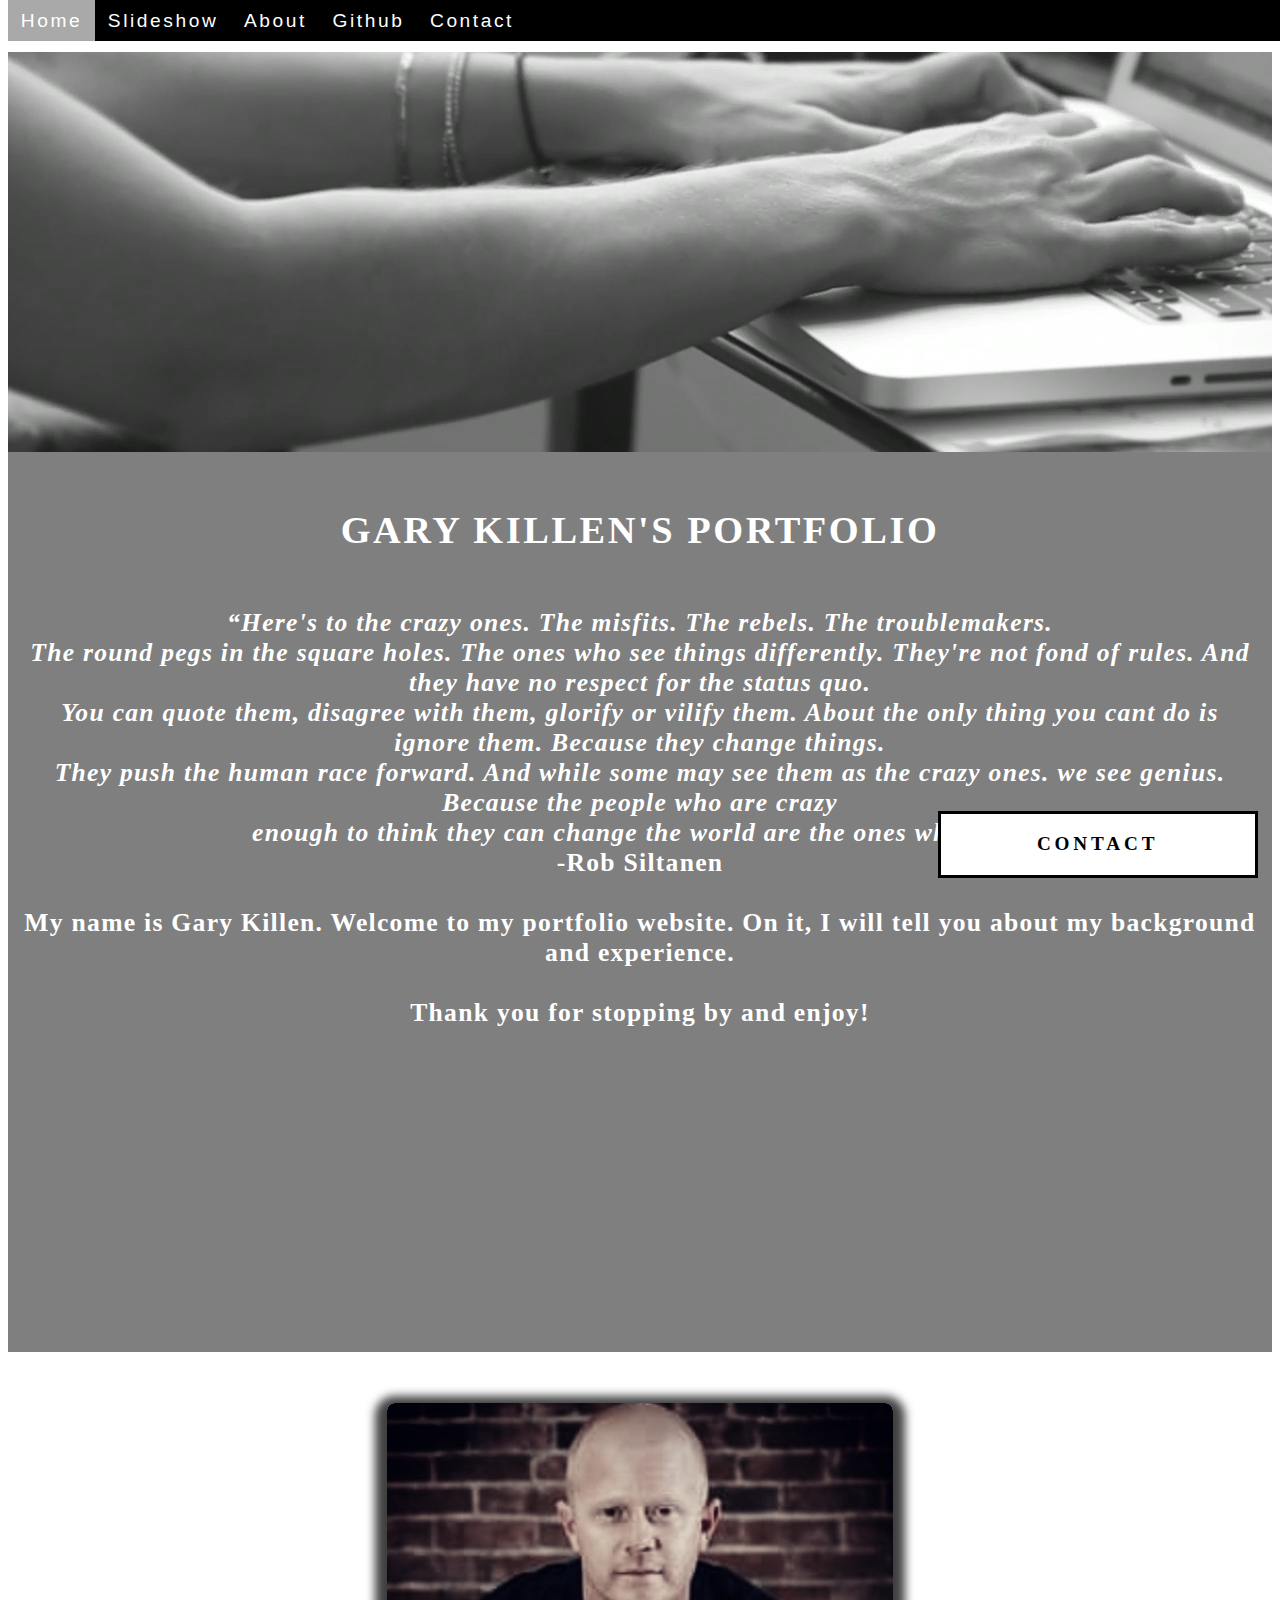
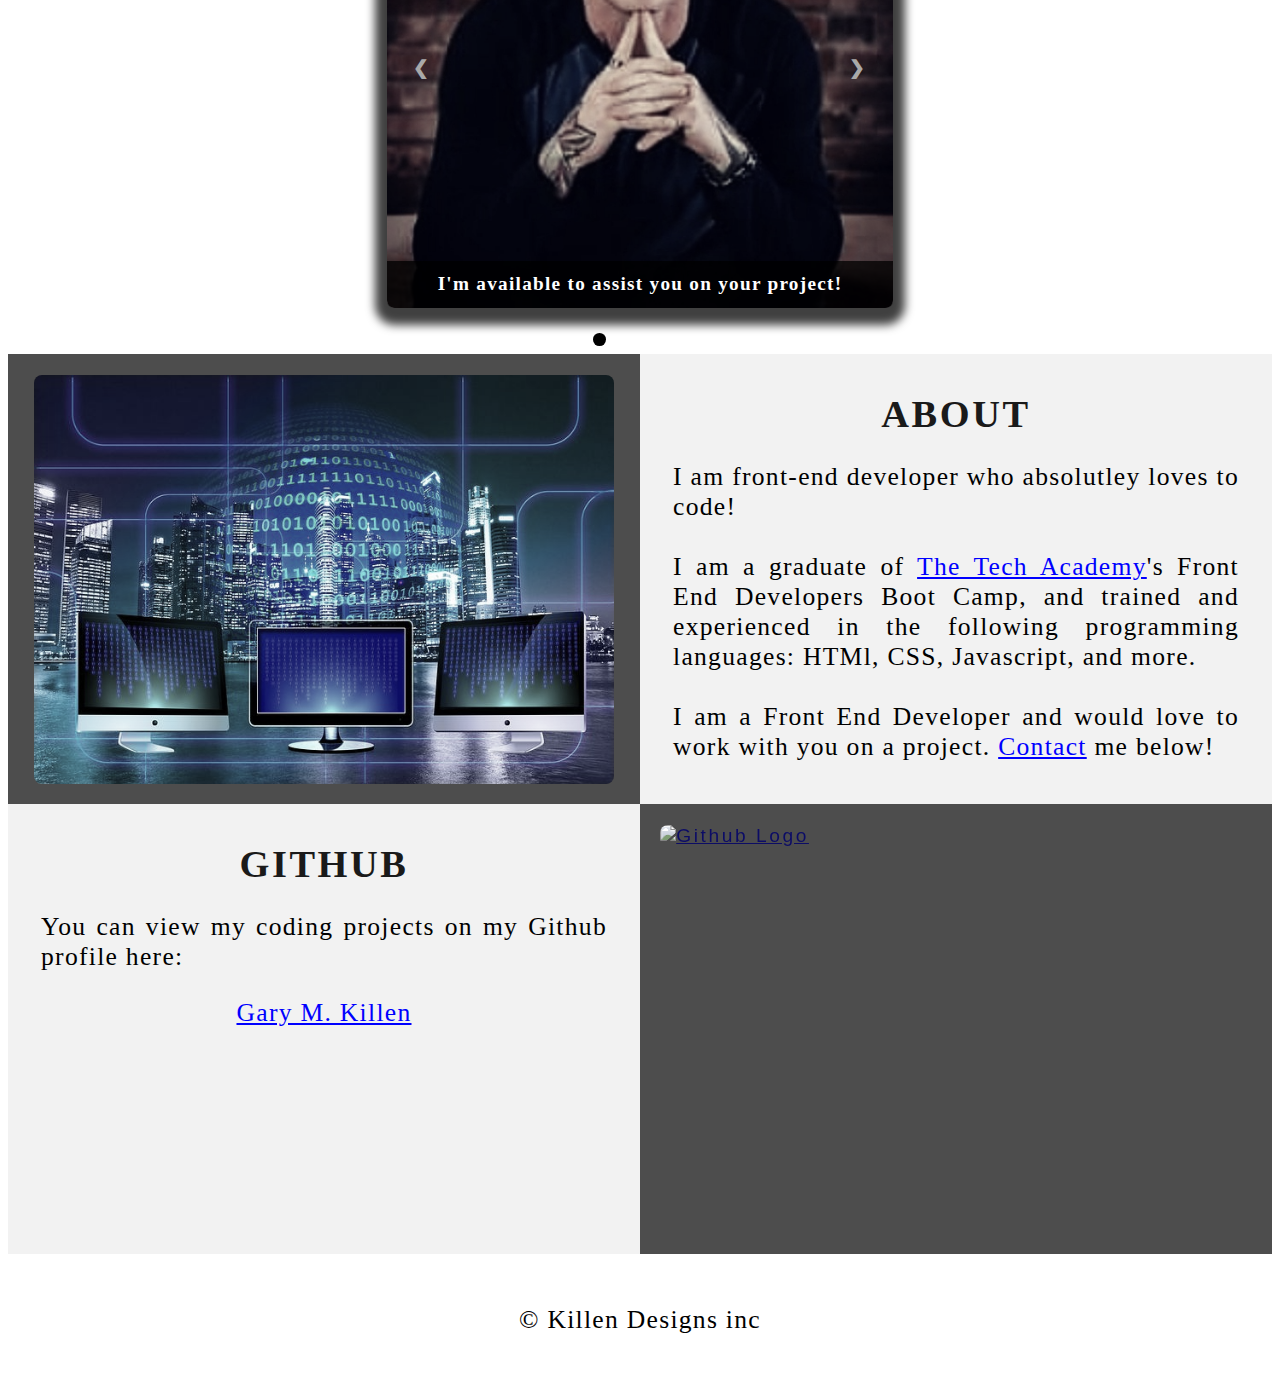
==== index.html @ 4ff680f6 "Update index.html" ====
<!DOCTYPE html>
<html>
    <!--HEAD---->
    <head>
        <meta charset="UTF-8">
        <meta name="viewport" content="width=device-width initial-scale=1"  />
        <title>Gary M. Killen</title>
        <link rel="stylesheet" type="text/css" href="./css/portfolio.css">
    </head>

    <!--BODY-->
    <body class="Background">

        <!---NAVBAR--->
        <div class="Navbar">
            <a class="active"  href="#home">Home</a>
            <!--New Section added-->
            <a href="#Slideshow">Slideshow</a>
            <a href="#About">About</a>
            <a href="#Github">Github</a>
            <a onclick = "openForm()" ondblclick ="closeForm()" class = "contact">Contact</a>
        </div>

        <!---Breaks inserted to add space between navbar and the first heading-->
        <br>
        <br>

        <!---Background video--->
        <div id="Home">
            <video autoplay muted loop id="Typing_video"  >
                <source src="./images/Video/Typing.mp4" type="video/mp4">
                <!--Display message if video fails to run-->
                Your browser does not support HTML5 video.
            </video>
        </div>

        <!--video text-->
        <div class="Video_Text">
            <h1 class="white-text">Gary Killen's Portfolio</h1>
            <strong>
                <p class="center">
                    
                    <br><q>Here's to the crazy ones.  The misfits. The rebels. The troublemakers.
                        <br>The round pegs in the square holes. The ones who see things differently. They're not fond of rules. And they have no respect for the status quo.
                        <br>You can quote them, disagree with them, glorify or vilify them. About the only thing you cant do is ignore them.  Because they change things.
                        <br>They push the human race forward. And while some may see them as the crazy ones. we see genius.  Because the people who are crazy
                        <br>enough to think they can change the world are the ones who do.
                        </q>
                    <br> -Rob Siltanen
                    <br>
                    <br> My name is Gary Killen. Welcome to my portfolio website. On it, I will tell you about my background and experience.
                    <br>
                    <br> Thank you for stopping by and enjoy!
                </p>
            </strong>
        </div>

        
        <!-- Slideshow section added -->
        <div id="Slideshow">
            <div id="Slideshow_Background"> 
                <div id="Slideshow_Container">
                    <!-- Slide 1 of 6 -->
                    <div class="mySlides fade">
                        <img class="Slideshow_Images" src="./images/profile_pic.jpg" alt="Picture of yourself">
                        <div class="text">I'm available to assist you on your project!</div>
                    </div>
                    <!-- Slide 2 of 6 -->
                    <div class="mySlides fade">
                        <img class="Slideshow_Images" src="./images/html-css-js.jpg" alt="HTML, CSS, and JS logos"> 
                        <div class="text">I am a full-stack software developer,<br> trained in:<br>HTML, CSS, JavaScript,</div>
                    </div>
                    <!-- Slide 3 of 6 -->
                    <div class="mySlides fade">
                        <img class="Slideshow_Images" src="./images/coding_icon.png" alt="Python logo">
                        <div class="text">Creating Art through Code!!</div>
                    </div>
                    <!-- Slide 4 of 6 -->
                    <div class="mySlides fade">
                        <img class="Slideshow_Images" src="./images/computer_pic4.jpg" alt="C# logo">
                        <div class="text">.NET Framework, ASP.NET, MVC, </div>
                    </div>
                    
                    <!-- Previous and next buttons -->
                    <a class="Previous" onclick="plusSlides(-1)">&#10094;</a>
                    <a class="Next" onclick="plusSlides(1)">&#10095;</a>
                </div>
                <br> <!-- Adds a space between the slideshow images and the dots -->

                <!-- Slideshow dots (these are another way for users to navigate through the slideshow) -->
                <div style="text-align: center">
                    <span class="dot" onclick="currentSlide(1)"></span>
                    <span class="dot" onclick="currentSlide(2)"></span>
                    <span class="dot" onclick="currentSlide(3)"></span> 
                    <span class="dot" onclick="currentSlide(4)"></span> 
                    
                </div>
            </div>
        </div>

        <!--About section-->
        <div class="row" id="About">
            <!--Left column-->
            <div class="Column_2">
                <img src="./images/computers.jpg" alt="Replace with your own image and description">
            </div>
        </div>
        <!--Right Column-->
        <div class="Column_1">
            <h1>About</h1>
            <p>
                I am front-end developer who absolutley loves to code!
                <br>
                <br>I am a graduate of <a href="https://www.learncodinganywhere.com" target="_blank">The Tech Academy</a>'s Front End Developers Boot Camp, and trained and experienced in the following programming languages: HTMl, CSS, Javascript, and more.
                <br>
                <br> I am a Front End Developer and would love to work with you on a project.  <a href="#contact">Contact</a> me below!
            </p>
        </div>

        <!--Github section-->
        <div class="Row" id="Github">
             <!--Left column-->
             <div class="Column_1">
                 <h1>Github</h1>
                 <p>
                     You can view my coding projects on my Github profile here:
                     <br>
                     <p class="center"><a href="https://github.com/killengary37" target="_blank">Gary M. Killen</a></p>
                 </p>
             </div>
             <!--Right Column-->
             <div class="Column_2">
                 <a href="https://github.com/the-tech-academy" target="_blank"><img src="./images/Github.png" alt="Github Logo"></a>
             </div>
        </div>

       <!-- Contact form -->
       <div id="Contact">
        <button onclick="openForm()" class="Pop_Up_Button">CONTACT</button>
        <div class="form-popup" id="myForm">
             <form action="https://formspree.io/info@learncodinganywhere.com" method="POST" class="form-container"> <!-- Here we are using a free online service from https://formspree.io/ to send our contact form to an email address of our choosing - note: it will not run unless live on the internet, you have to push it to your online website first -->
                 <h1>Contact</h1>
                 <label for="name"><b>Name</b></label>
                   <input type="text" placeholder="Type your name here" name="name" required>
                 <label for="phone"><b>Phone</b></label>
                   <input type="text" placeholder="Type your phone number here" name="phone">
                 <label for="email"><b>Email</b></label>		
                   <input type="text" placeholder="Type your email address here" name="email" required>
                 <label for="message"><b>Message</b></label>
                   <input type="text" placeholder="Type your message here" name="message">
      
                 <button type="submit" class="btn">SUBMIT</button>
                 <button type="button" class="btn cancel" onclick="closeForm()">CLOSE</button>
             </form>
        </div>
     </div>

        <!--Footer section-->
        <footer>
            <p>
                <p class="center">&copy Killen Designs inc 
                <br>
            </p>
        </footer>
        <script src ="JS/main.js"></script>    
    </body>
</html>
---- css/portfolio.css ----
/***** GENERAL STYLING *****/
/* Body */
body {
    margin: 0%  /* This ensures our site displays all the way to the edge of the browser screen */
    opacity: 1; /*this and transition affect the page loading fade in effect*/
    transition: 3s opacity; /*this causes a 3 second fade in */
    letter-spacing: .2vw; /*vw is a relative measurement, 1vw is equal to 1% of the viewport width */
    font-family: Avant Garde, Helvetica;
    font-size: 1.5vw;
    overflow-x: hidden; /*This prevents the horizontal scroll bar from appearing when the quote is hovered over */
    user-select: none; /*This prevents the text on the webpage from being highlighted by the user */
}

/*This section contributes to the fade effect for the page that occurs when the page is loaded */
body.fade-out {
    opacity: .1; /*This sets the level of opacity at the start of page load */
}

/* Heading 1 elements */
h1 {
    text-transform: uppercase; /* Capitalizing all h1 headings */
    font-family: "Trebuchet MS", Optima; /* Sets the font family of all h1 headings */
    text-align: center; /* Centering all h1 elements */
    margin-top: 3%; /* Adds a small margin above h1 elements */
    color: #1a1a1a; 
}

/* Heading 1 element hover effect */
h1:hover {
    filter: grayscale(5%); /* Adds a slightly gray filter to the h1 headings when hovered over */
    transform: scale(1.1); /* When the h1 elements are hovered over they increase in size by 1.1 */
    transition: transform 1s; /* This causes the transformation to last 1 second */
}

/* Styling for portfolio title text */
.white-text {
    color: #fff; /* This is used to change the color of the portfolio title text */
}

/* Paragraph elements */
p {
    font-family: Perpetua, Rockwell Extra Bold;
    text-align: justify; /* Justify text within paragraph elements */
    letter-spacing: .1vw; /* This expands the text slightly */
    font-size: 2.5vw;
    padding-left: 1vw; /* Adds padding to the left of the paragraph element */
    padding-right: 1vw; /* Adds padding to the right of the paragraph element */
}

/* Paragraph element hover effect */
p:hover {
    transition: transform 1s; /* This makes the transform effect last 1 second */
	transform: scale(1.01); /* This makes the paragraphs increase slightly in size when hovered over */
}

/* Center class - this applies to all elements with the class "center" */
.center {
    text-align: center; /* This center aligns the text */
}

/* Center class hover effect - This only affects the quote, github link, and footer */
.center:hover {
    transition: transform 2s; /* This makes the transform effect last 2 seconds */
    transform: scale(1.1); /* This makes the elements with class "center" increase in size by 1.1 when hovered over */
}

/* Anchor elements */
a {
    color: blue; /* This ensures all links are blue */
    cursor: pointer; /*This ensures all links change the mouse to a pointer when hovered over or clicked */
    text-decoration: underline; /*This ensures all links are underlined */
}

/* Quotation elements */
q {
    font-style: italic; /* This makes the quote italicized */
}

/* Image elements */
img {
    filter: grayscale(65%); /* This rids our pictures of 75% of their color */
    border-radius: 8px; /* Gives all images slightly rounded corners */
    max-width: 100%; /* Ensures all images stay within the width of their container */
    max-height: 100%; /* Ensures all images stay within the height of their container*/
    display: block; /* By specifying block display we can ensure our images are able to be centered */
    margin: auto auto auto auto; /* This centers all images */
    
}

/* Image element hover effects */
img:hover {
	filter: grayscale(5%);  /* Brings back most of the image's color when hovered over */
    
	
}

/* The @media rule is used in media queries to apply different styles for different media/types of devices */
/* On screens 576px and smaller the images will be 100px tall and centered vertically in the column */
@media screen and (max-width: 576px) {
    img {
        height: 100px;
        margin-top: 150px;
    }
}

/* Styling for footer element */
footer {
    padding: 2%; /* This gives the footer padding that is equal to 2% of the width of the element's area */
    background-color: white;
}
/***** END OF GENERAL STYLING *****/

/***** NAVBAR STYLING *****/
.Navbar {
    overflow: hidden; /* This ensures that any content that overflows beyond the boundary of our nav bar is not displayed */
    background-color: black; /* This colors the navbar black */
    position: fixed; /* This keeps the navbar at the top of the screen as we scroll */
    top: 0; /* This ensures no space is displayed above the navbar */
    width: 100%; /* This makes the navbar span the entire width of the page */
    z-index: 1; /* This ensures other elements don't display over the navbar */
    -webkit-animation: moveNav 5s; /* This applies the moveNav animation below for Safari 4.0 - 8.0 */
    animation: moveNav 5s; /* This applies the moveNav animation for all other browsers */
}

/* moveNav animation effect for moving the nav bar in from the left of the screen */
@keyframes moveNavText {
    from {left: -100vw;} /* The navbar is starting off screen to the left */
    to {left: 0vw;} /* This moves the navbar into place on the screen */
}

/* Navbar links */
.Navbar a {
    float: left; /* This specifies that the text floats on the left on the navbar */
    display: block; /* This ensures that other text will be displayed on the same line or row, instead of a new line */
    color: white; /* This is the font color for text on our navbar */
    padding: .75vw 1vw; /* This adds padding around our text */
    text-decoration: none; /* This gets rid of the underlines under the text on our navbar */
    font-family: Avant Garde, Helvetica; /* This specifies the font family for text on our navbar */
    font-size: 1.5vw; /* This specifies the font size for text on our navbar */
    text-align: center; /* This centers the text within its container */
    position: relative; /* This sets the text relative to its normal positioning, allowing us to use the animation below */
    -webkit-animation: moveNavText 5.75s; /* Animation for Safari 4.0 - 8.0 */
    animation: moveNavText 5.75s; /* Applies the moveNavText animation for 5.75s */ 
}

/* moveNavText animation effect for moving the navbar text from above the view to the navbar */
@keyframes moveNavText {
    from {top: -100vw;} /* This sets the navbar text 100% above the viewport */
    to {top: 0vw;} /* This lowers the navbar text onto the navbar */
}

/* Screens 576px and smaller will display navbar links equally distributed */
@media screen and (max-width: 576px) {
    .Navbar a{
        width: 25%; /* This makes each link take up 1/4 of the navbar */
        font-size: 12px;
    }
}

/* Navbar hover effects */
.Navbar a:hover {
    background-color: #f4f4f4; /* Defines the background color that will display when you hover over the link */
    color: black; /* This defines the font color that will display when navbar a elements are hovered over */
    font-weight: bold; /* This makes the text on the navbar bold when hovered over */
    cursor: pointer;
    transition: 0.5s ease-in; /*Creates a smooth transition for the hover trigger */
}

/* Navbar home button */
.Navbar a.active { /* This targets the a element on the navbar with the "active" class */
    background-color: darkgray;
}
/***** END OF NAVBAR STYLING *****/

/***** VIDEO STYLING *****/
/* Formatting for background video */

#Home{
    position: relative;
    width:100%;
    height: 400px;
    display: flex;
    align-items: center;
    justify-content: center;
    overflow: hidden;
}


#Typing_Video {
    position: fixed; /* This fixes the video to the page */
    right: 0; /* This ensures there is no space between the edge of the video and the edge of the page */
    bottom: 0; /* This ensures no space between the bottom of the video and the bottom of the page */
    min-width: 100%; /* This ensures the video is displayed across the full width of the page */
    z-index: -1; /* This places the video behind the other elements on the page */
}

/* Screens that are 576px and smaller will not display the background video */
@media screen and (max-width: 576px) {
    #Typing_Video {
        display: none;
    }
}

/* Texts over the video */
.Video_Text {
    background: rgba(0, 0, 0, 0.5); /* This provides a semi-transparents background for the text to sit over */
    color: white; /* Makes the font color white */
    width: 100%; /* Ensures the video-text container fills the width of the video */
    height: 100vh; /* This ensures the video-text container fills the height of the viewport so that the slideshow is not partially displayed */
    padding-top: 2vh; /* This adds padding around the video-text container so that the background goes slightly beyond the text */
    position: relative; /* This sets the text relative to its normal positioning, allowing us to use the animation below */
    -webkit-animation: moveVideoText 5.75s; /* Animation for Safari 4.0 - 8.0 */
    animation: moveVideoText 5.75s; /* moveVideoText animation set to 5.75s to match the movenavText animation */
}

/* This animation effect causes the overlay video text to move up from the bottom of the page upon page load */
@keyframes moveVideoText {
    from {top: -100vw;} /* This sets the position of the video text to above the viewport */
    to {top: 0vw;} /* This moves the video text to the normal positioning on the viewport */
}
/***** End of Video Styling *****/

/***** Slideshow Styling *****/
#Slideshow_Background {
    background: rgba(255, 255, 255, 0.35); /* This creates a slightly transparent white background that's palced over the video in the background */    
}

.mySlides{
    display: none; /* This prevents the images from being displayed, we will use JS to display these */
}

/* Slideshow section / container */
#Slideshow_Container {
    width: 39.5vw; /* Relative sizing of the container for the slidewshow set to 39.5% of the viewport width */
    height: auto; /* The height of the container is automatically adjusted based on the content it is displaying */
    padding-top: 4%; /* Adds a small padding to the top of the slideshow container */
    position: relative; /* This sets the container relative to its normal positioning */
    margin:auto; /* This will horizontally center the container on the page */
}

/* Remove the underline from the previous and next buttons on the slideshow */
#Slideshow_Container a {
    text-decoration: none;
}

/* Images contained within the slideshow */
.Slideshow_Images {
    vertical-align: middle; /* This centers the images vertically within the slideshow container */
    height: auto; /* The height of the images is automatically adjusted based on the content, ie if your images are different sizes, they will display as different sizes */
    box-shadow: 0px 5px 10px 12px rgba(0, 0, 0, .75); /* Adds a shadow around the slideshow images */
    width: 100%; /* The width of the images is automatically adjusted based on the content */
}

/* Next and previous buttons */
.Previous, .Next {
    cursor: pointer; /* Changes the mouse to a pointer when the buttons are selected */
    position: absolute; /* This makes the next and previous buttons positioned relative to the slideshow container */
    top: 50%; /* This moves the buttons up in the slideshow container */
    width: auto; /* The width of the buttons is automatically adjusted based on the content */
    padding: 2vw; /* Adds padding equal to 2% of the viewport width */
    color: darkgray; 
    font-weight: bold;
    font-size: 1.5vw;
    border-radius: 0 3px 3px 0; /* Adds a slightly rounded border on the top and bottom right corners */
    user-select: none; /* This property makes it so that the user cannot highlight the text */
    transition: 0.6s ease; /* This specifies the details of the hover transition for these elements */
}

/* Positioning the next button on the right hand side */
.Next {
    right: 0; /* This moves the next button to the right side of the slideshow container */
    border-radius: 3px 0 0 3px; /* This changes the border radius on the next button to the top and bottom left of the button */
}

/* Hover effect on slide show buttons */
.Previous:hover, .Next:hover {
    background-color: rgba(0, 0, 0, 0.8); /* Makes the background of the arrows a transparent gray color */
    color: white; /* Makes the arrows white when hovered over */
}

/* Slideshow text */
.text {
    color: white; 
    padding: 1vw;
    position: absolute; /* This ensures the text is positioned within the image */
    bottom: 0; /* This property sets the text at the bottom of the image */
    width: 100%; /* The element covers the full width of the image */
    text-align: center; /* The text is center aligned within the image */
    font-family: Perpetua, Rockwell Extra Bold;
    letter-spacing: .1vw; /* This gives slight spacing between the letters */
    font-size: 1.5vw; /* Font size is relative to the size of the viewport width */
    background-color: rgba(0, 0, 0, 0.75); /* Gives a slightly transparent black background */
    font-weight: bold;
    border-radius: 0px 0px 7px 7px; /* Gives the text background rounded corners on the bottom left and right corners */
}

/* Styling of the dots under the slideshow */
.dot {
    cursor: pointer; /* The cursor changes to pointer when hovered over the dots */
    height: 1vw; /* The dots are sized relative to the viewport width */
    width: 1vw;
    margin: .25vw; /* adds additional spacing between the dots */ 
    background-color: white; /* Makes the dots white */
    border-radius: 50%; /* Makes the dots circles by rounding each corner */
    display: inline-block; /* Allows the dots to sit next to eachother rather than on a new line */
    transition: background-color 0.6s ease; /* When clicked on the dots transition to a different color when clicked or hovered over (the affect is defined below) */
    z-index: 1; /* This ensures the dots will be displayed above any other elements */
}

/* Hover effect for slideshow dots */
.active, .dot:hover {
    background-color: black; /* Sets the color of the dots when active or hovered over */
}

/* Fading animation for slideshow */
.fade {
    animation-name: fade; /* Fade animation is defined below */
    animation-duration: 1.5s; /* The animation lasts 1.5 seconds */
    -webkit-animation-name: fade; /* Same as above for Safari 4.0-8.0 */
    -webkit-animation-duration: 1.5s;
}

@-webkit-keyframes fade {
    from {opacity: .4;} /* Image starts transparent */
    to {opacity: 1;} /* Image ends opaque */
}

@keyframes fade {
    from {opacity: .4;} /* Image starts transparent */
    to {opacity: 1;} /* Image ends opaque */
}
/***** End Slideshow Styling *****/

/***** Table Styling -  this section covers the styling of the columns and rows within the table *****/
* { /*The asterisk is a universal selector that applies this effect to all elements on the page */
    box-sizing: border-box; /* This creates a box with a border within which we will place most of our text */
} 

.Column_1 {
    float: left;
    width: 50%; /* This ensures the column takes up half of the page width */
    padding: 1.6%;
    height: 450px; /* This sets the height of the column to 400px -  this may need to be adjusted depending on the text you enter */
    background-color: #f2f2f2; /* Sets the background color of the left columns */
}

.Column_2 {
    float: left;
    width: 50%;
    padding: 1.6%;
    height: 450px;
    background-color: #4d4d4d;
}

/* This inserts something after the content of selected elements (in this case the elements with class "Row") */
.Row:after {
	content: ""; /* By leaving this blank, we are allowing the footer (covered lower down) to be displayed - removing it makes the footer overwrite a column */
	display: table; /* The display property specifies the type of display behavior; the table value tells the browser to treat the element as a table */
	clear: both; /* This clears any other elements from floating on the left or the right of an element */
}
/***** End of Table Styling *****/

/***** Contact Form Styling *****/
/* Button used to open the contact form - fixed at the bottom of the page */
.Pop_Up_Button {
    position: fixed; /* The element is positioned relative to the viewport and stays in the same location no matter what */
    bottom: 1.75vw; /* Positions the button slightly up from the bottom of the viewport */
    right: 1.75vw; /* Positions the viewport slightly right from the side of the viewport */
    width: 25vw; /* Sets the width relative to the viewport width */
    background-color: white; /* Sets the background color of the button to white */
    color: black; /* Sets the color of the button text to black */
    border: solid black; /* This makes a solid black border around the button */
    cursor: pointer; /* This changes the cursor when hovered over the button to a pointer */
    -webkit-animation: movePopup 5s; /* Animation for 5 seconds for Safari 4.0-8.0 */
    animation: movePopup 5s; /* Animation set for 5 seconds */
}

/* movePopup animation moves the button from off the right side of the screen to its fixed location on the viewport */
@keyframes movePopup {
    from {right: -40vw;} 
    to {right: 1.75vw;}
}

@-webkit-keyframes movePopup {
    from {right: -40vw;} 
    to {right: 1.75vw;}
}

/* Styling for the contact form */
.form-popup {
    z-index: 8; /* This z-index ensures the contact form shows above all other elements on the page */
    display: none; /* Set the display to none, we will use JavaScript to show the contact form */
    position: fixed; /* The form stays in the same location no matter what */
    bottom: .5vw; /* Slightly up from the bottom of the viewport */
    right: .5vw; /* Slightly in from the right side of the viewport */
}

/* Form styling */
.form-container {
    max-width: 49vw; /* Relative sizing of the form container - 49% of the viewport width */
    padding: 1vw; /* Adds padding between the form-popup and the form-container */
    background-color: white; 
}

/* Input fields */
.form-container input[type=text] {
    width: 100%; /* The input boxes completely fill the width of the form-container */
    padding: .93vw; /* Adds padding to the input boxes */
    margin: .6vw 0 .6vw 0; /* Adds space between the input boxes and the labels */
    border: none; /* Removes the border from the input boxes */
    background: Gainsboro; /* Sets the background color of the input boxes */
    font-size: 1vw; /* Relative font sizing based on the width of the viewport */
}

/* General styling for all buttons */
button {
    font-family: "Trebuchet MS", Optima;
    letter-spacing: .3vw; /* Adds slight spacing between the letters */
    font-size: 1.5vw; /* Relative sizing of text */
    font-weight: bold; 
    padding: 1.5vw; /* Adds padding to the text in the button */
    cursor: pointer; /* Changes the cursor to pointer over button elements */
    width: 100%; /* Sets the width of the buttons to 100% of their containers */
    height: auto; /* Allows the height to be resized depending on the content showing */
}

/* Hover effect for contact and submit buttons */
button:hover, .form-container .btn:hover {
    color: white; /* This makes the text in the buttons white when hovered over */
    background-color: black; /* The background of the button changes to black when hovered over */
    transition-duration: 1s; /* This makes the transition last 1 second */
    -webkit-transition-duration: 1s; /* For Safari 4.0-8.0 */
    border-color: silver; /* The border turns silver when the button is hovered over */
}

/* Submit button */
.form-container .btn {
    background-color: white; 
    color: black;
    border-color: black;
    margin-bottom: 1vh; /* Adds space between the submit button and the close button */
}

/* Close button */
.form-container .cancel {
    background-color: black;
    color: white;
    border-color: gray;
}

/* Styling for close button on hover */
.form-container .cancel:hover {
    color: white;
    background-color: darkred;
    transition-duration: 1s;
    -webkit-transition-duration: 1s;
    border-color: black;
}
/***** End of Contact Form Styling *****/

/***** Media Query Section *****/
/*Media rules for paragraph font size for different screen sizes*/
@media screen and (max-width: 527px) {
    p {
        font-size: 3.75vw;
    }
}

@media screen and (min-width: 528px) and (max-width: 660px) {
    p {
        font-size: 3.5vw;
    }
}

@media screen and (min-width: 661px) and (max-width: 799px) {
    p {
        font-size: 2.75vw;
    }
}

@media screen and (min-width: 800px) and (max-width: 924px) {
    p {
        font-size: 2.5vw;
    }
}

@media screen and (min-width: 925px) and (max-width: 1050px) {
    p {
        font-size: 2.25vw;
    }
}

@media screen and (min-width: 1051px) and (max-width: 1310px) {
    p {
        font-size: 2vw;
    } 
}

@media screen and (min-width: 1311px) and (max-width: 1535px) {
    p {
        font-size: 1.75vw;
    }
}

@media screen and (min-width: 1536px) and (max-width: 2269px) {
    p {
        font-size: 1.5vw;
    }
}

@media screen and (min-width: 2270px) {
    p {
        font-size: 1.35vw;
    }
}

/*Media rule for navbar links for different screen sizes*/
/* Screens 1080px and smaller will display navbar links equally distributed */
@media screen and (max-width: 1080px) {
    .Navbar a{
        width: 20%; /* This sets each navbar link to 1/5 of the navbar */
        font-size: 2.5vw;
    }
}

/* Media rules to enlarge the font of the white text for smaller screens */
@media screen and (max-width: 1080px) {
    .quote{
        font-size: 3.5vw;
    }

    .white-text {
        font-size: 4.5vw;
    }
}

/* Media rules to increase the size of the columns for larger screens */
@media screen and (min-width: 1725px) {
    .Column_1 {
        height: 550px;
    }
    .Column_2 {
        height: 550px;
    }
}


/*Media rule to remove margin-top from h1 elements for extra large screens (so that the paragraph text fits in the column*/
@media screen and (min-width: 2000px) {
    h1{
        margin-top: 0;
    }
}
/***** End of Media Query Section *****/
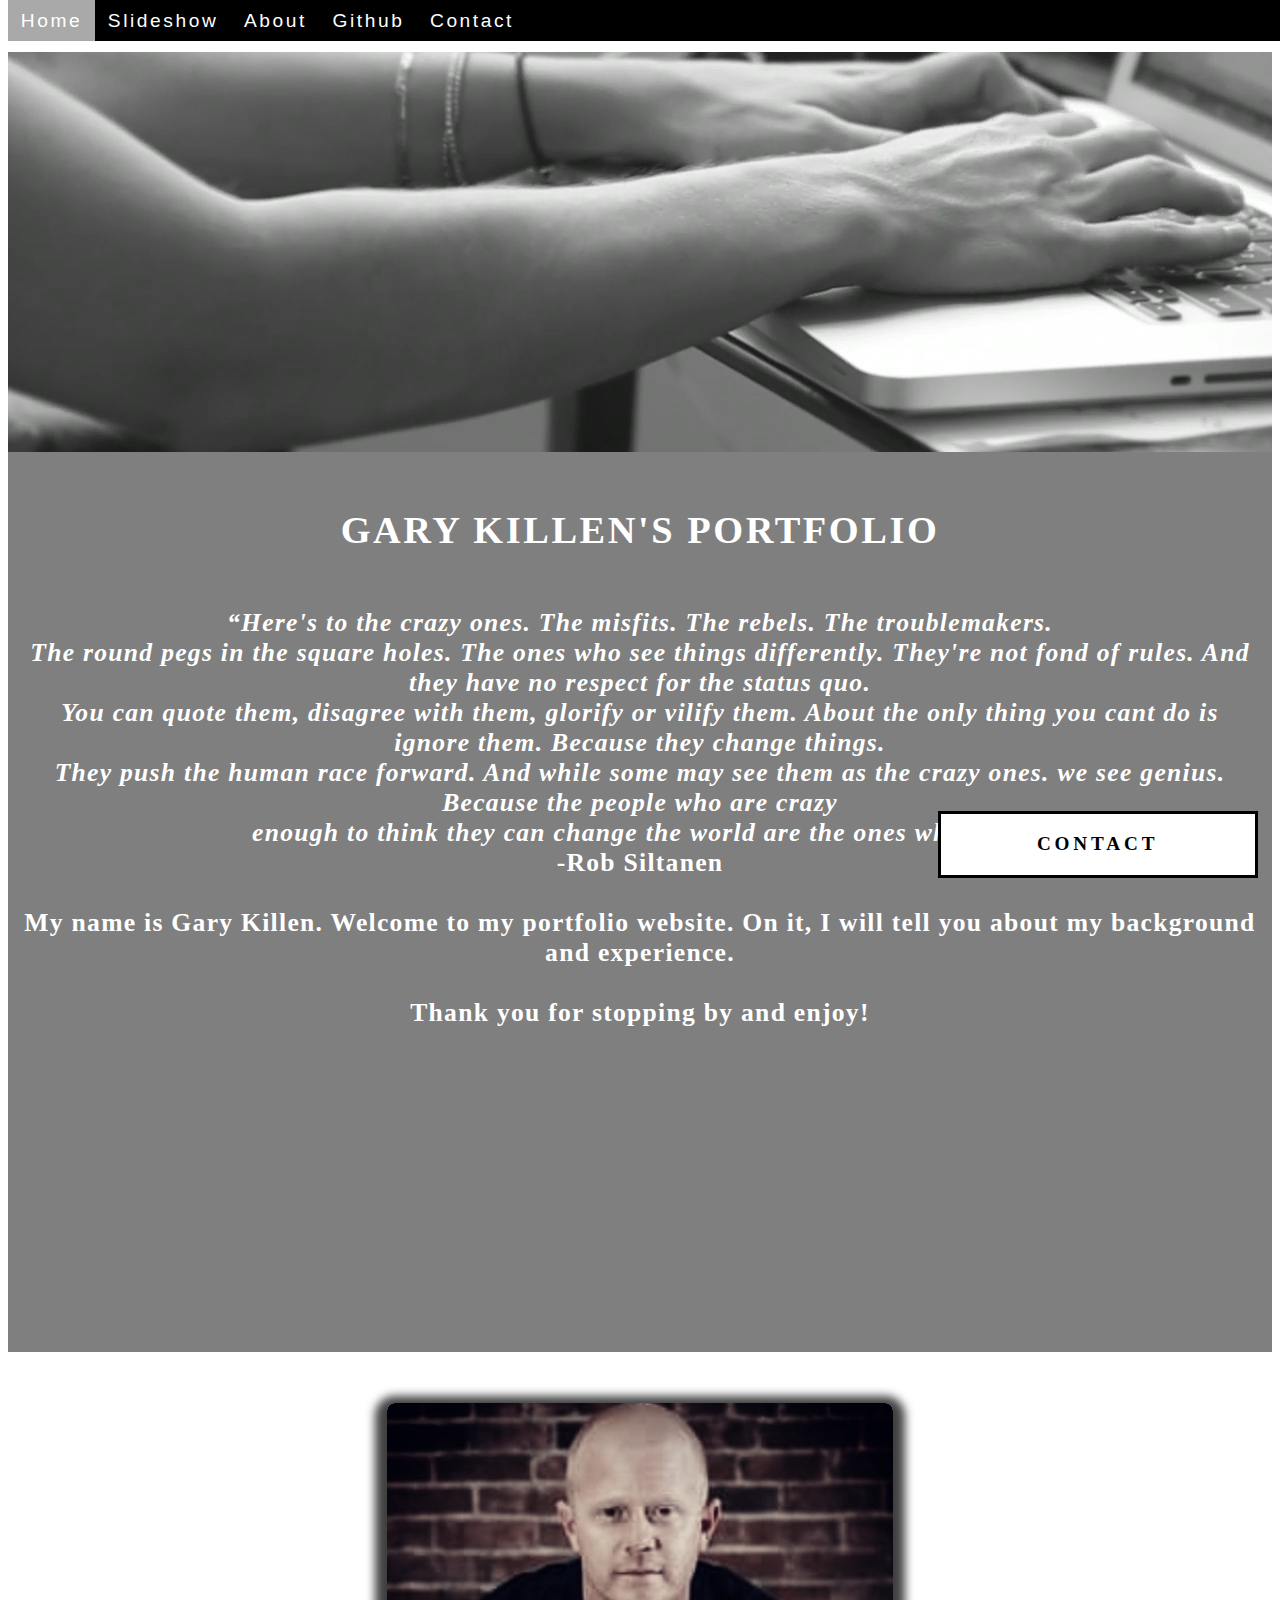
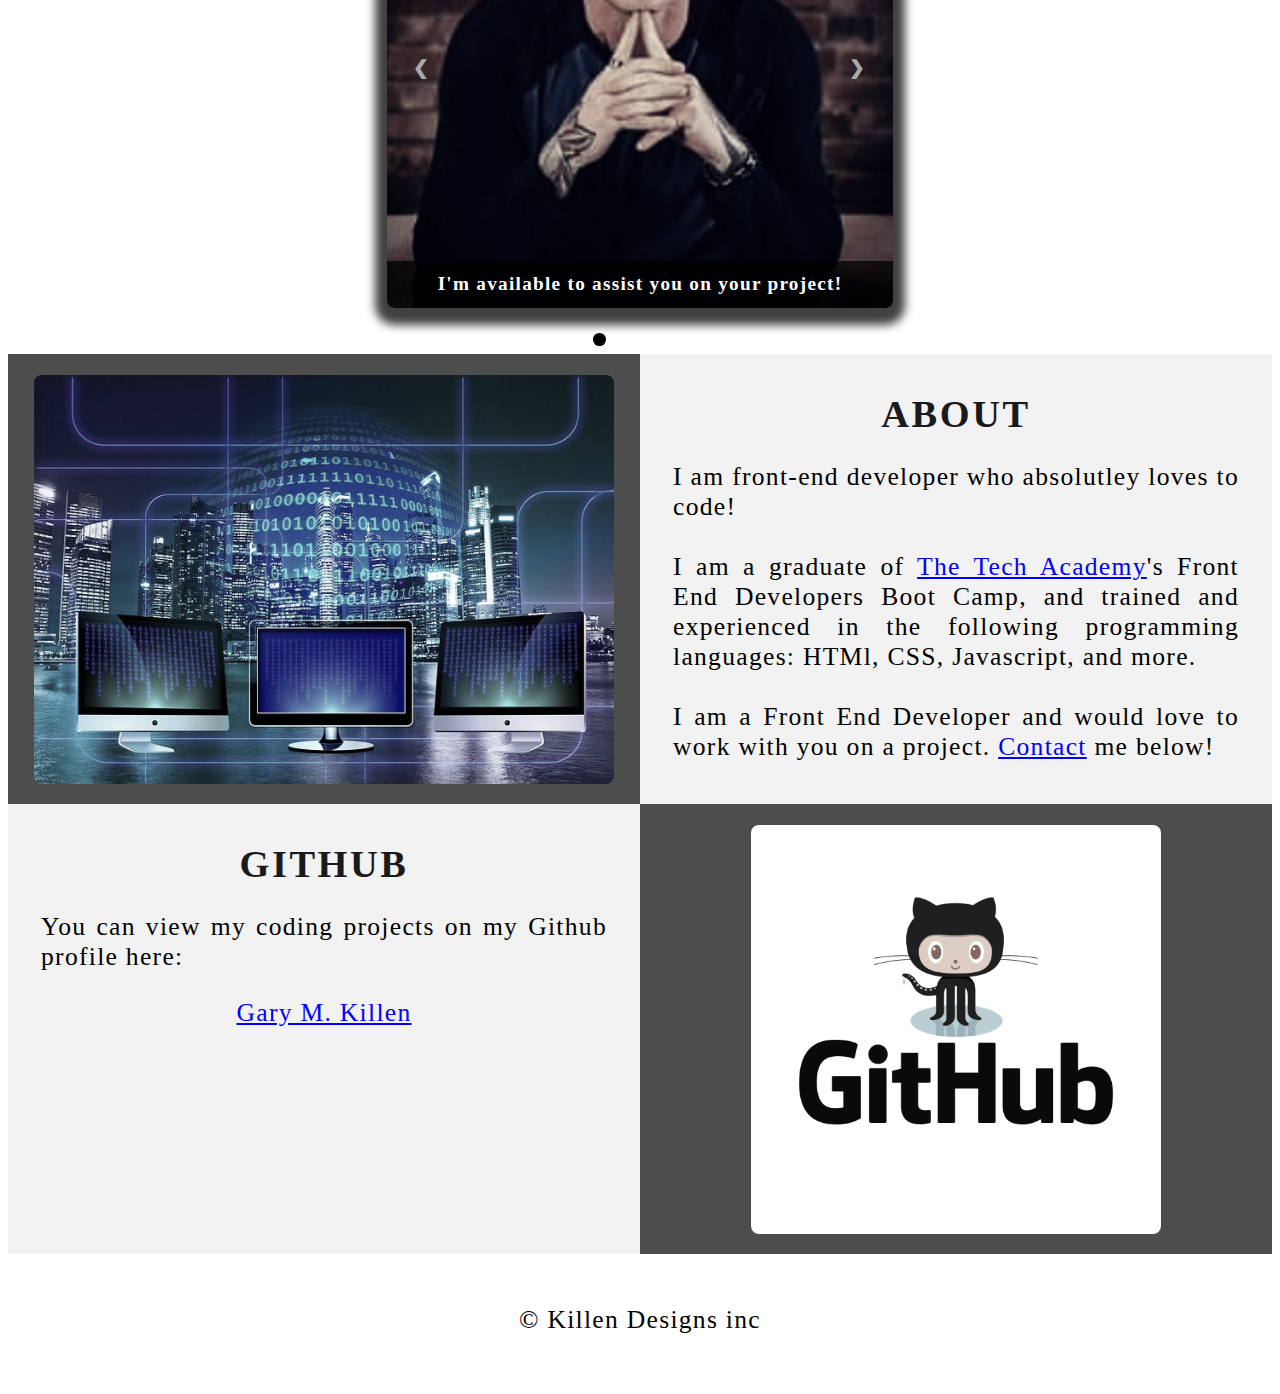
==== commit 5bbeddb7: "Update index.html" ====
--- a/index.html
+++ b/index.html
@@ -130,7 +130,7 @@
              </div>
              <!--Right Column-->
              <div class="Column_2">
-                 <a href="https://github.com/the-tech-academy" target="_blank"><img src="./images/Github.png" alt="Github Logo"></a>
+                 <a href="https://github.com/the-tech-academy" target="_blank"><img src="./images/GitHub.png" alt="Github Logo"></a>
              </div>
         </div>
 
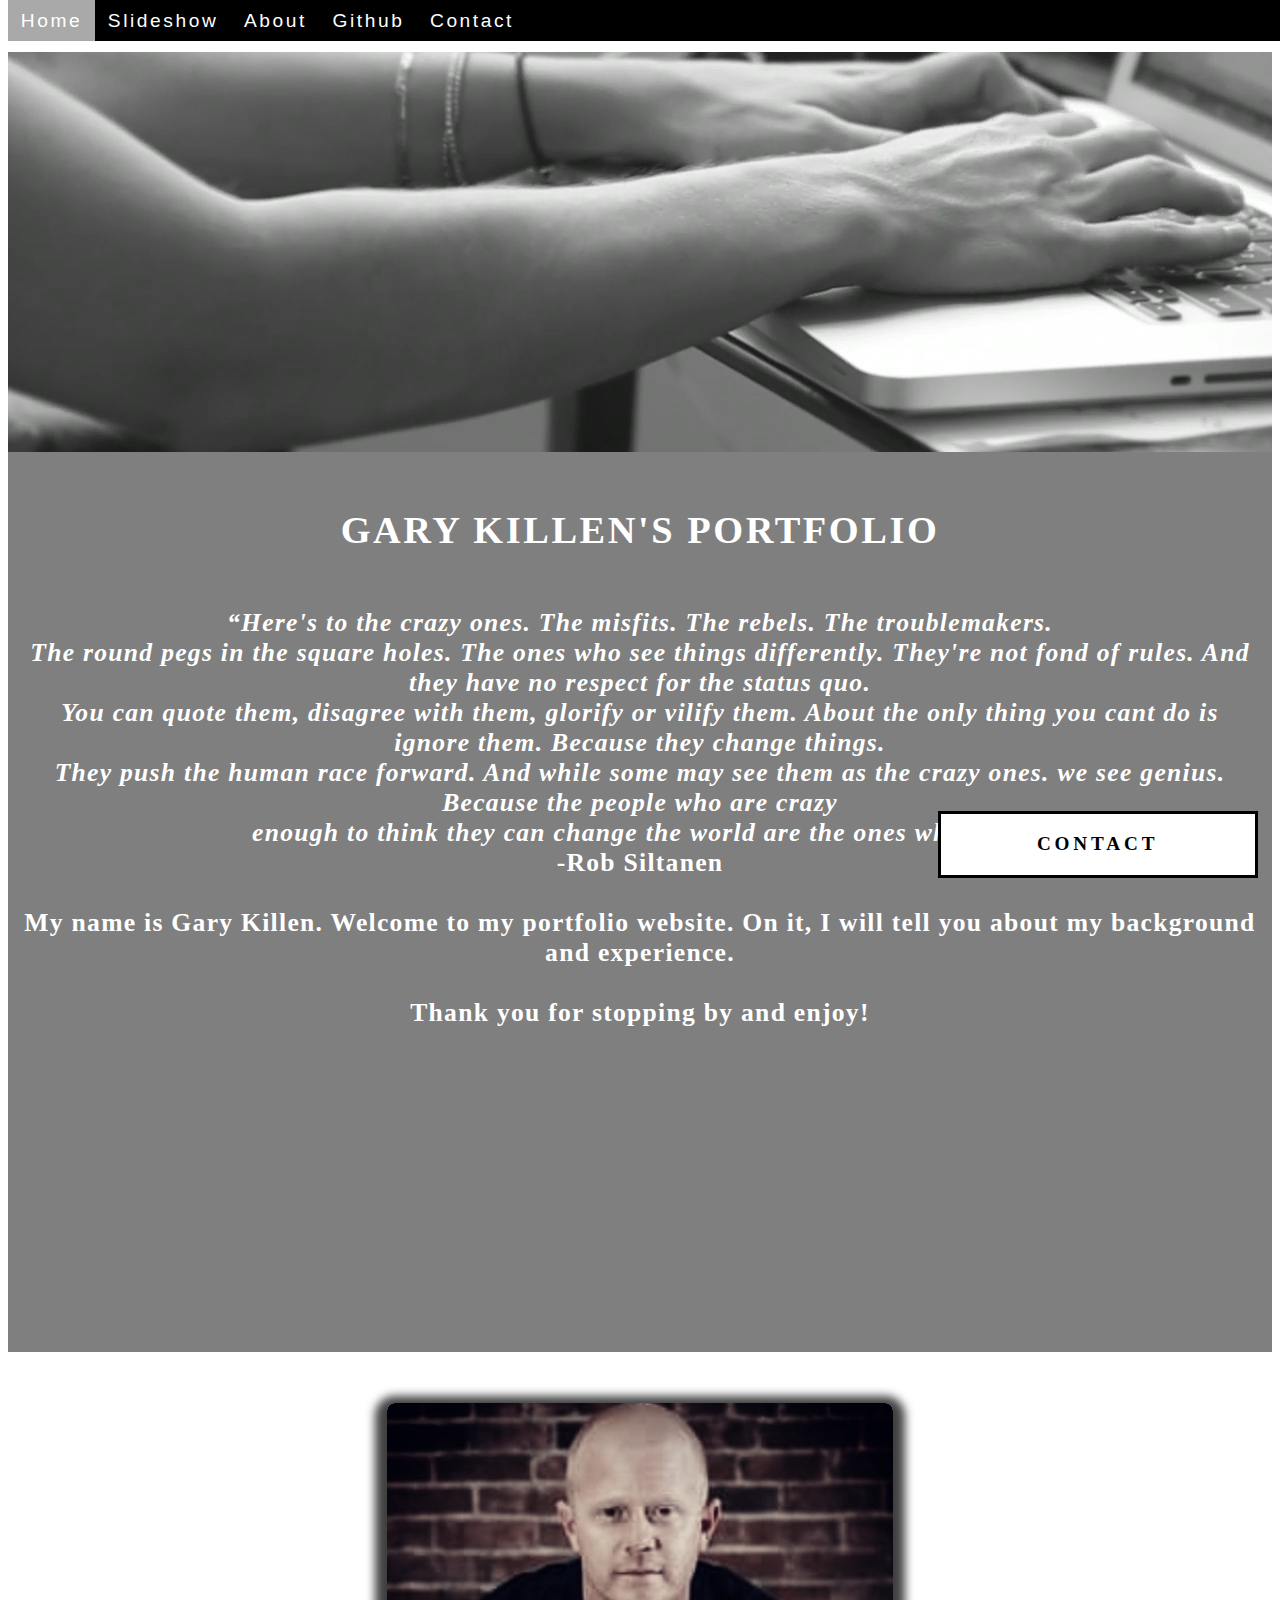
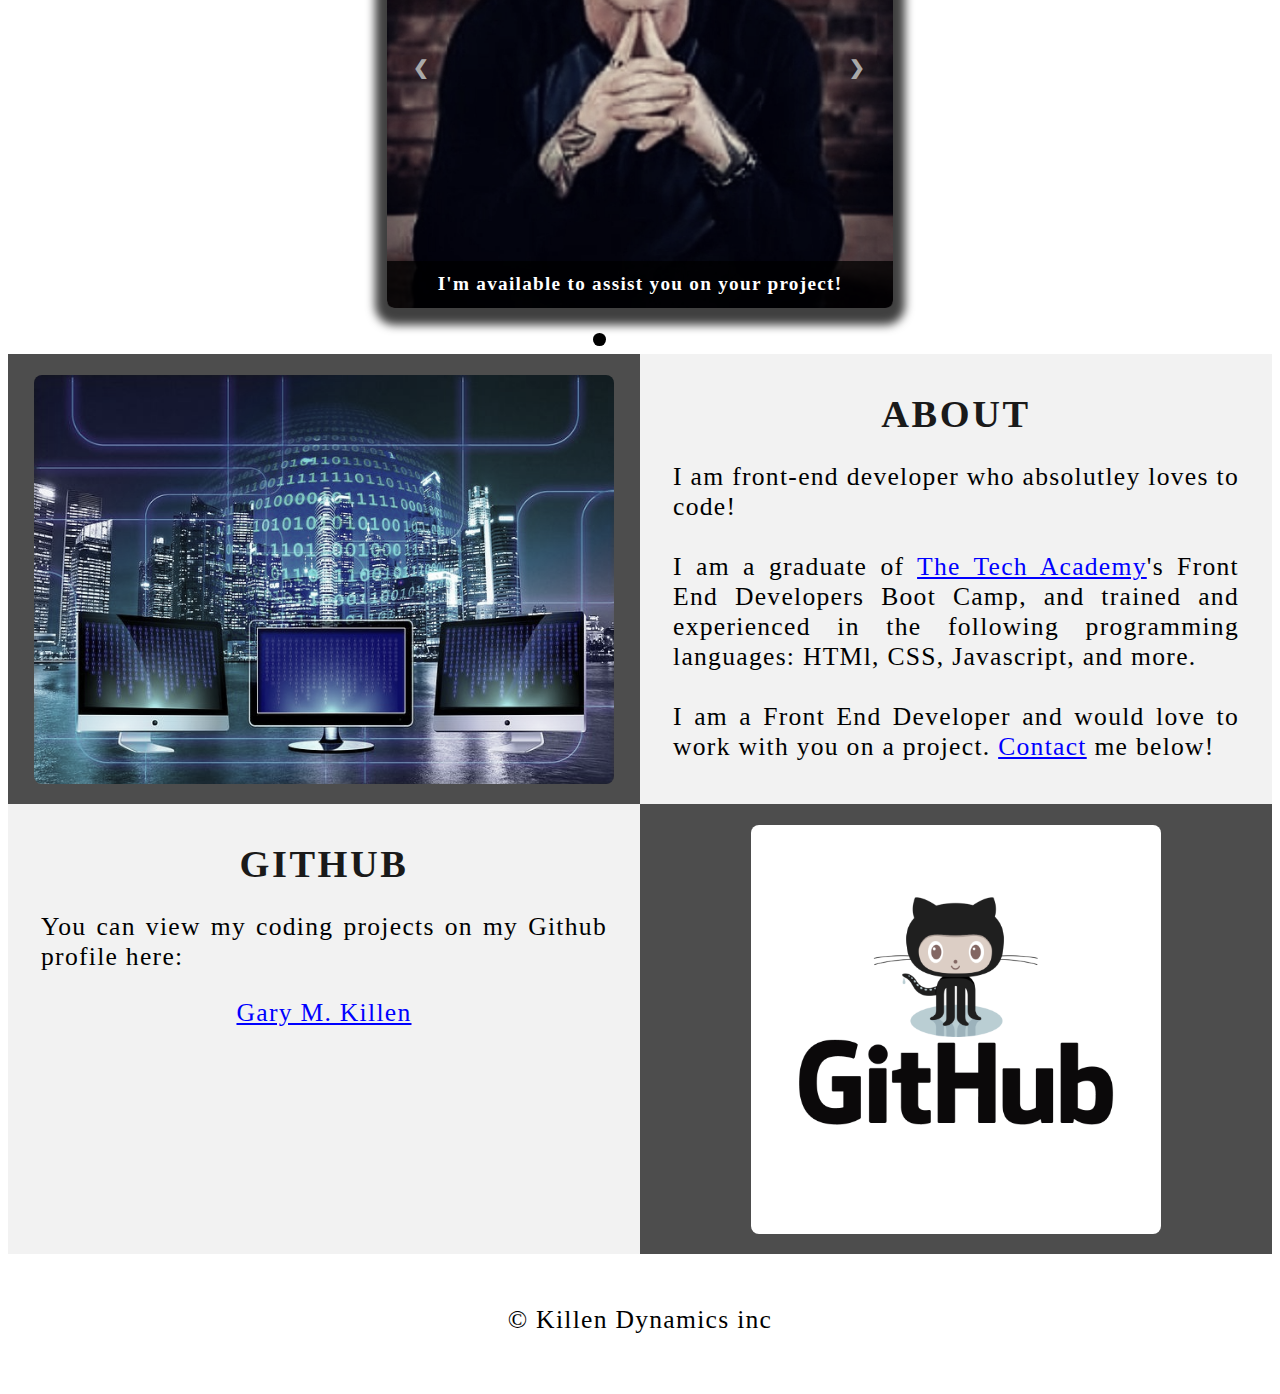
==== commit 1aecf205: "Update index.html" ====
--- a/index.html
+++ b/index.html
@@ -158,7 +158,7 @@
         <!--Footer section-->
         <footer>
             <p>
-                <p class="center">&copy Killen Designs inc 
+                <p class="center">&copy Killen Dynamics inc 
                 <br>
             </p>
         </footer>
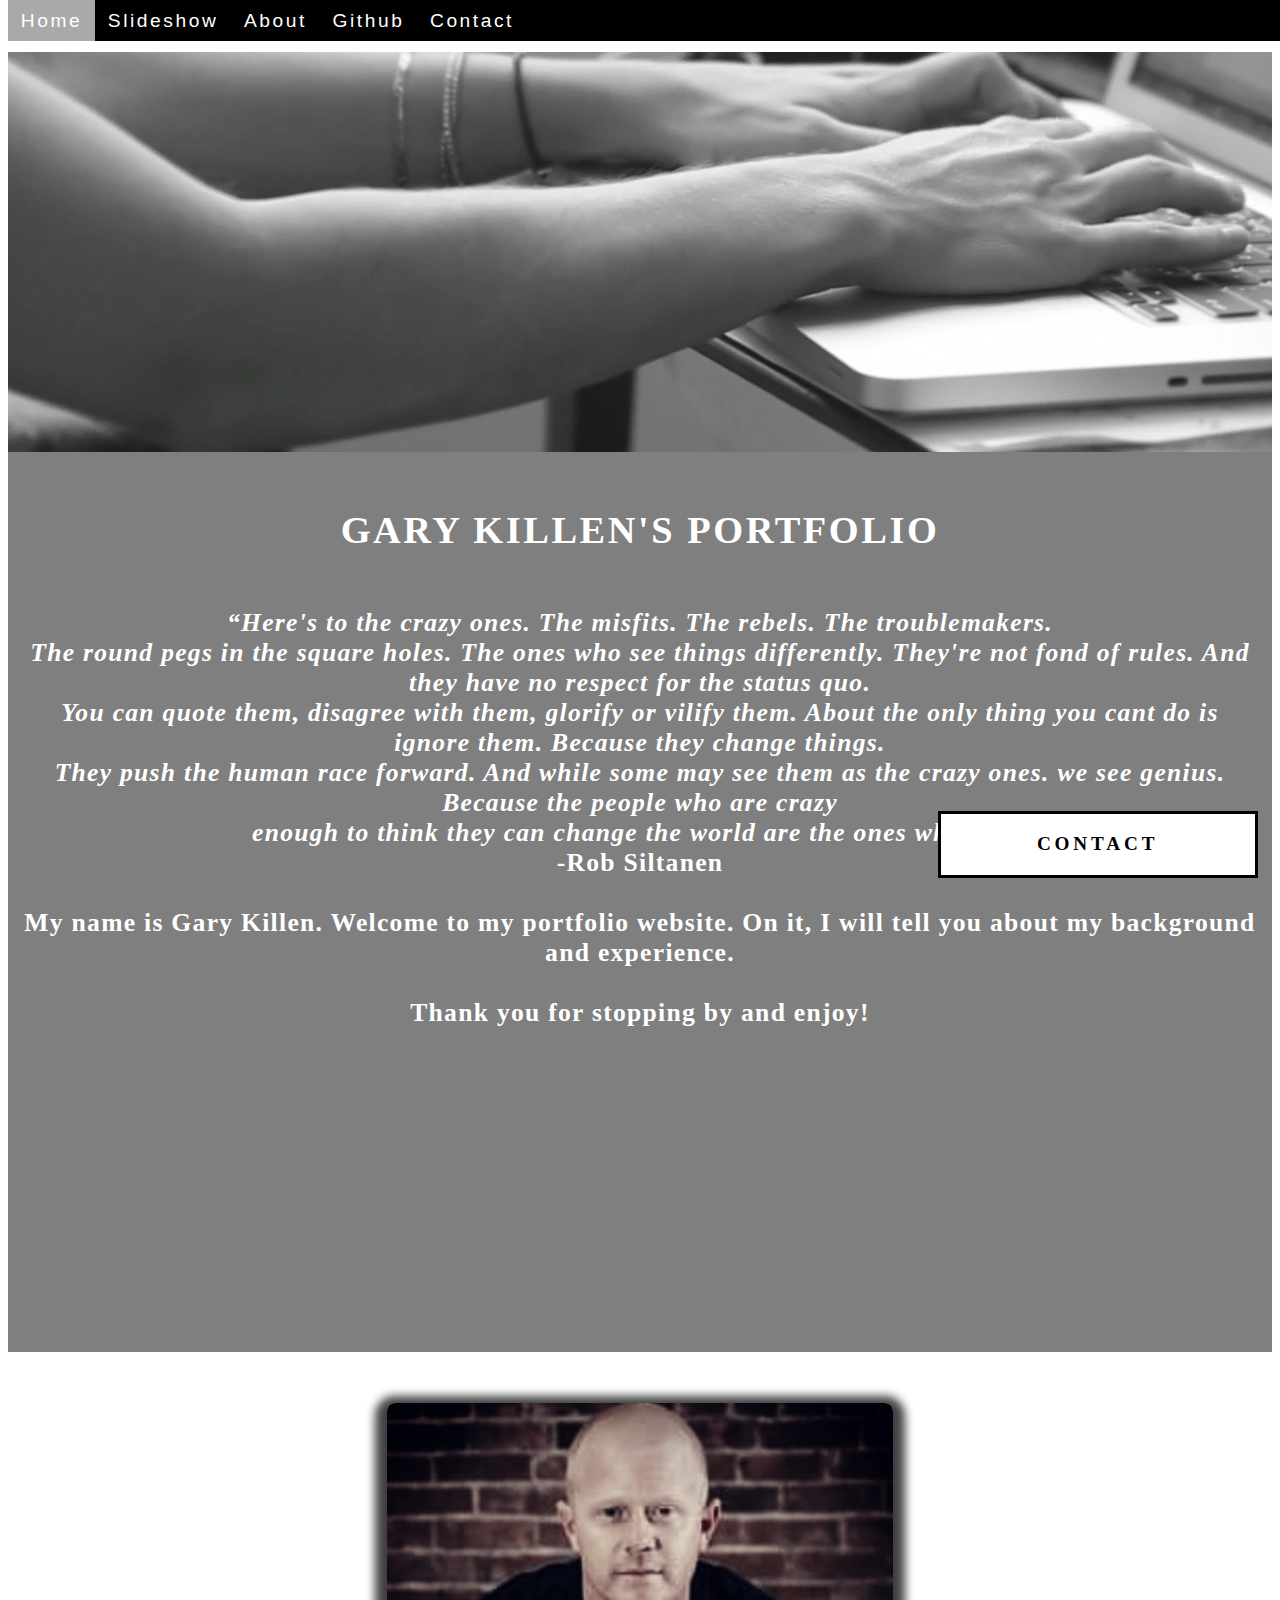
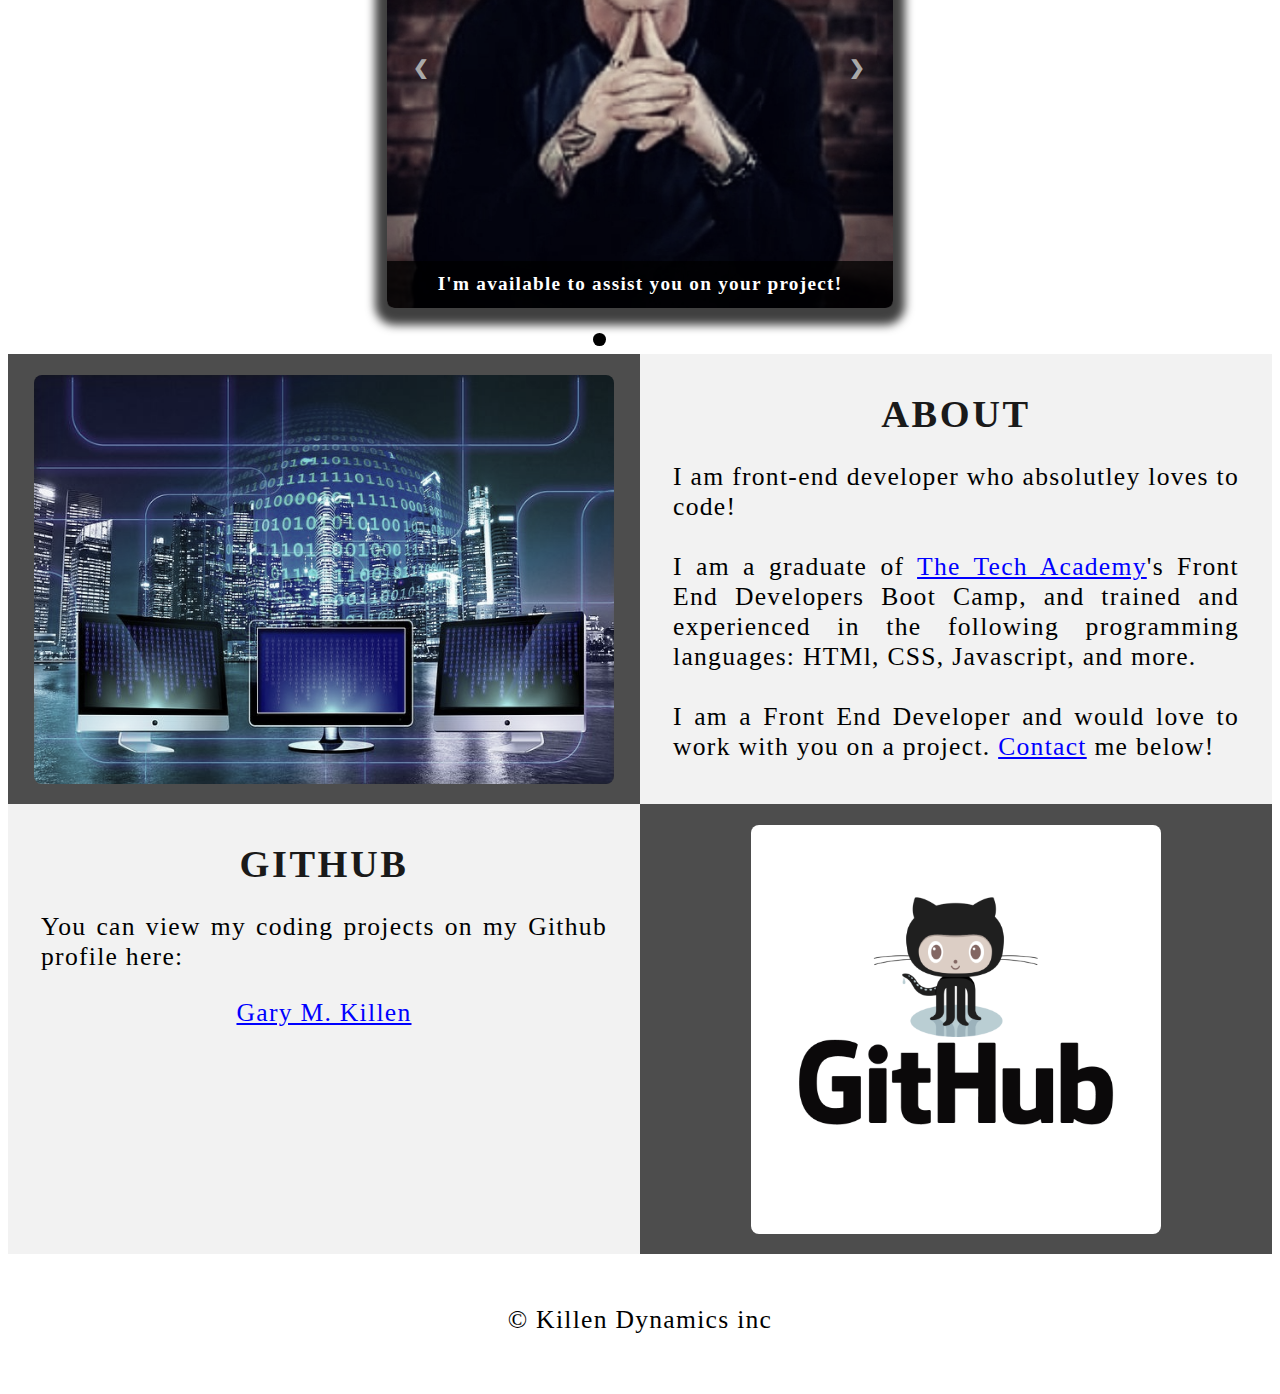
==== commit 1b438b02: "Update index.html" ====
--- a/index.html
+++ b/index.html
@@ -130,7 +130,7 @@
              </div>
              <!--Right Column-->
              <div class="Column_2">
-                 <a href="https://github.com/the-tech-academy" target="_blank"><img src="./images/GitHub.png" alt="Github Logo"></a>
+                 <a href="https://github.com/killengary37" target="_blank"><img src="./images/GitHub.png" alt="Github Logo"></a>
              </div>
         </div>
 
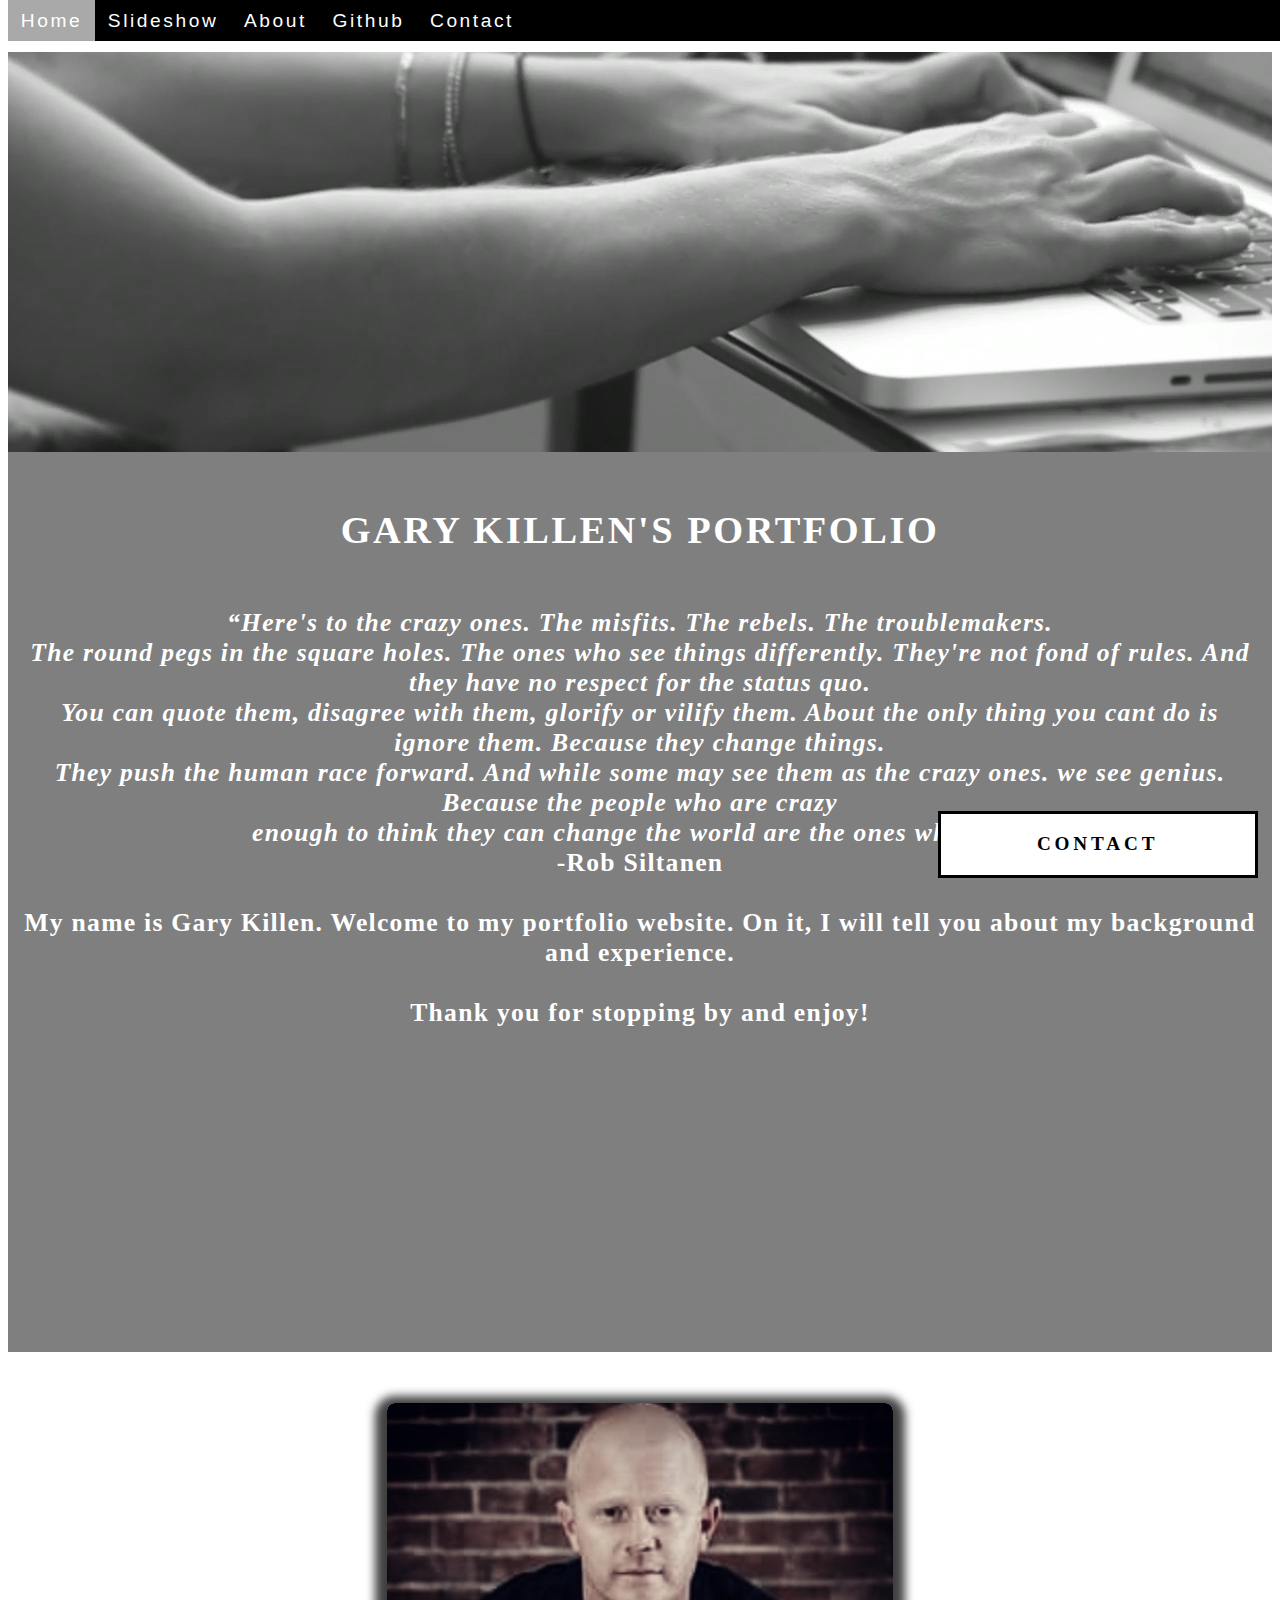
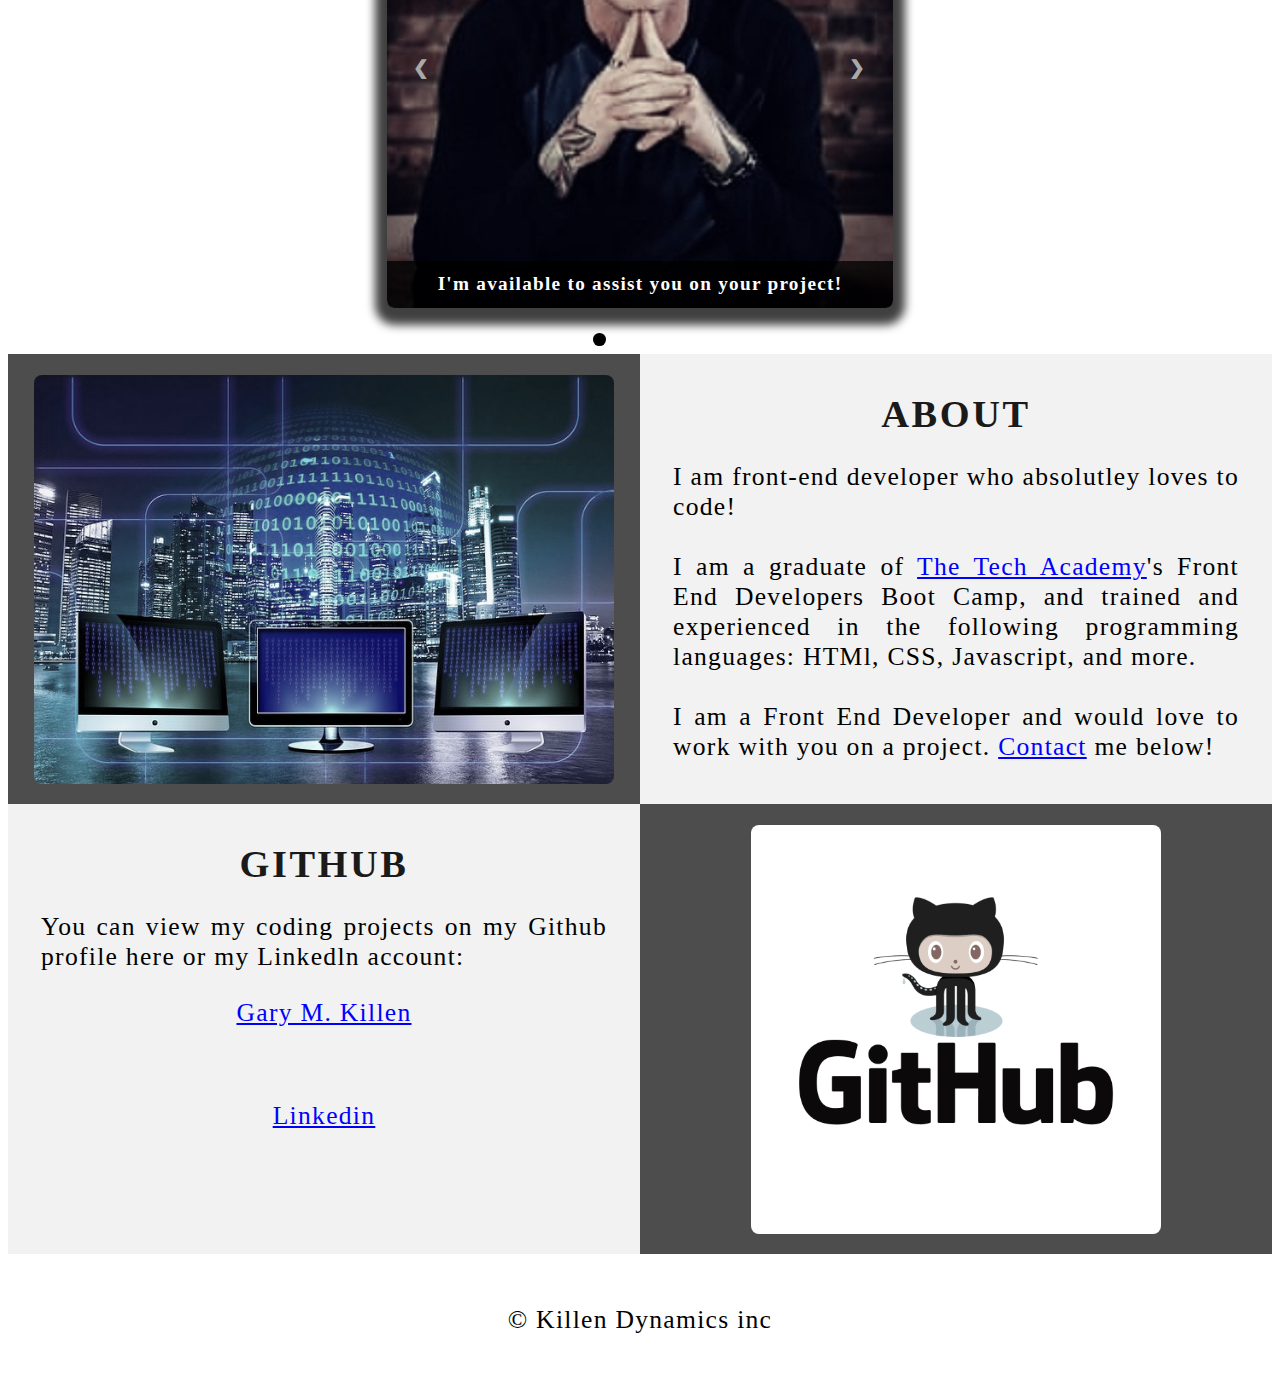
==== commit 33b64f40: "Update index.html" ====
--- a/index.html
+++ b/index.html
@@ -123,9 +123,11 @@
              <div class="Column_1">
                  <h1>Github</h1>
                  <p>
-                     You can view my coding projects on my Github profile here:
+                     You can view my coding projects on my Github profile here or my Linkedln account:
                      <br>
                      <p class="center"><a href="https://github.com/killengary37" target="_blank">Gary M. Killen</a></p>
+                     <br>
+                     <p class="center"><a href="https://www.linkedin.com/in/gary-killen" target="_blank">Linkedin</a></p>
                  </p>
              </div>
              <!--Right Column-->
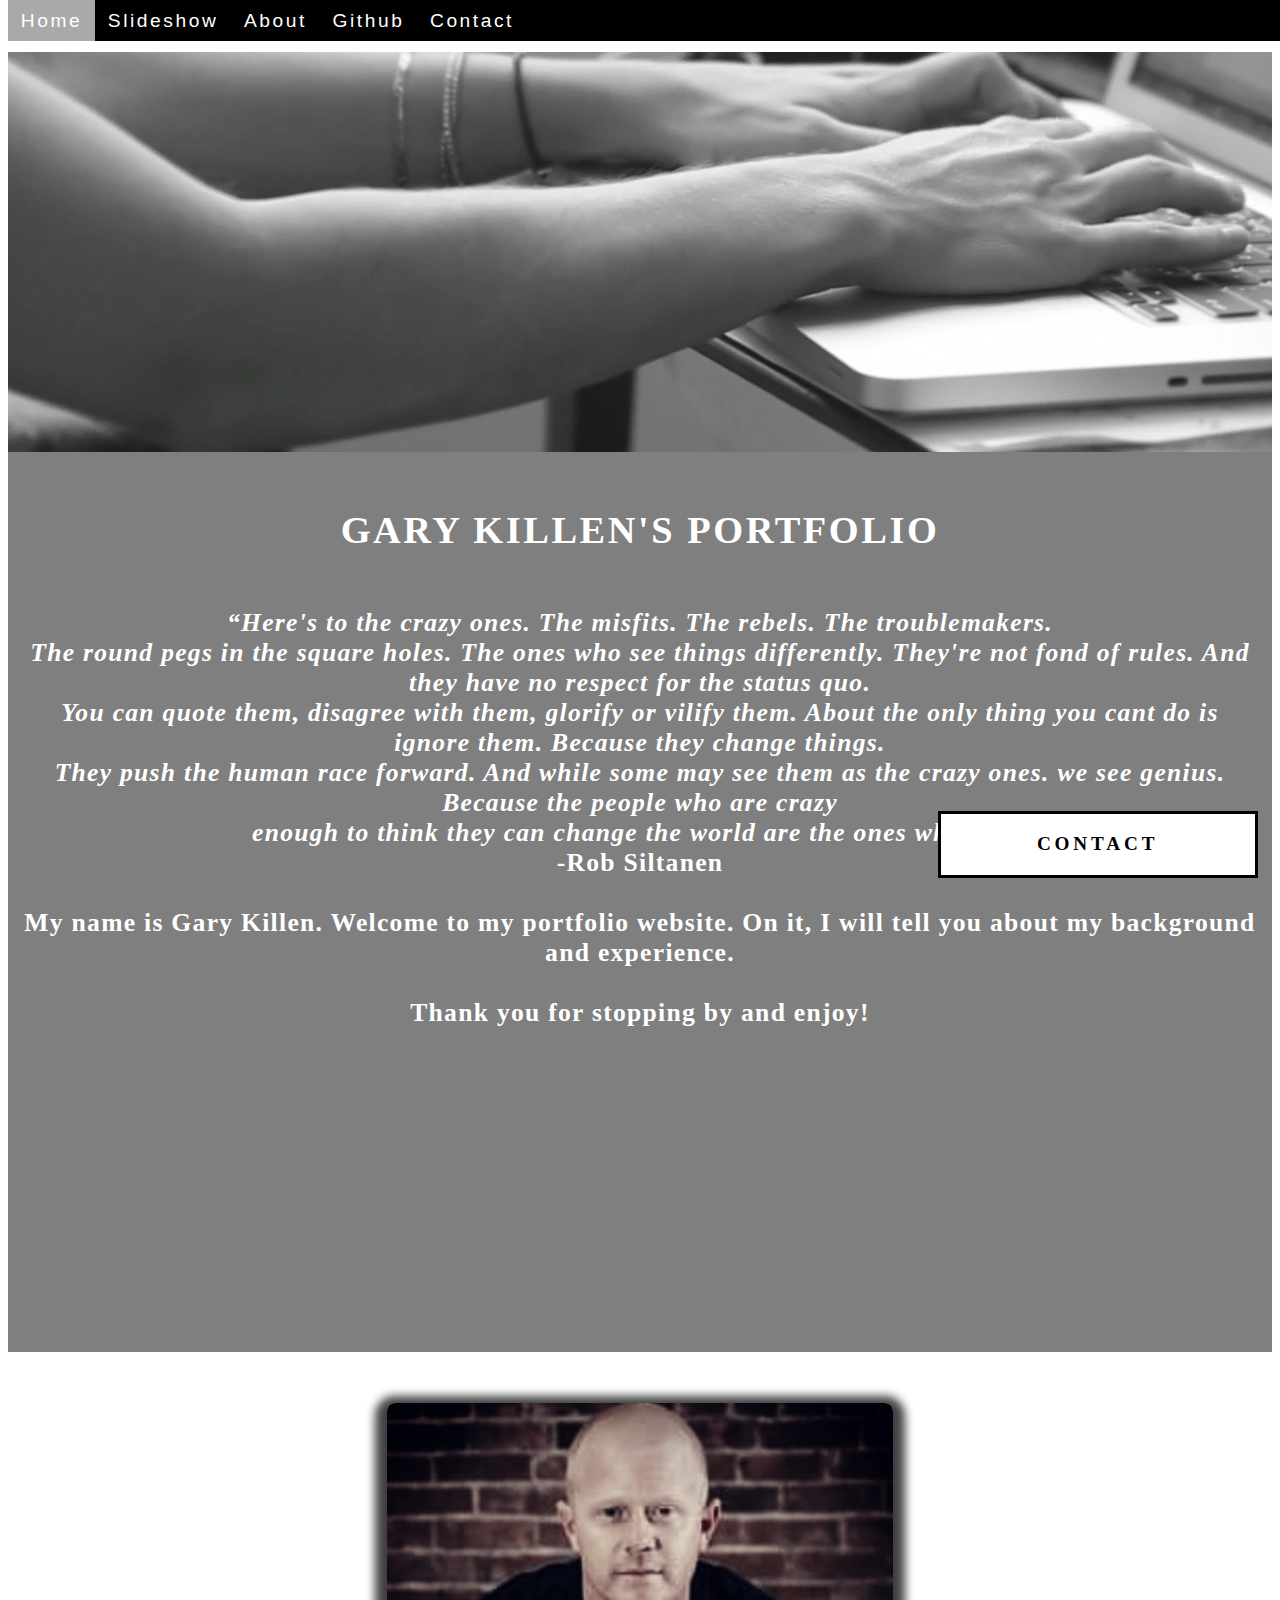
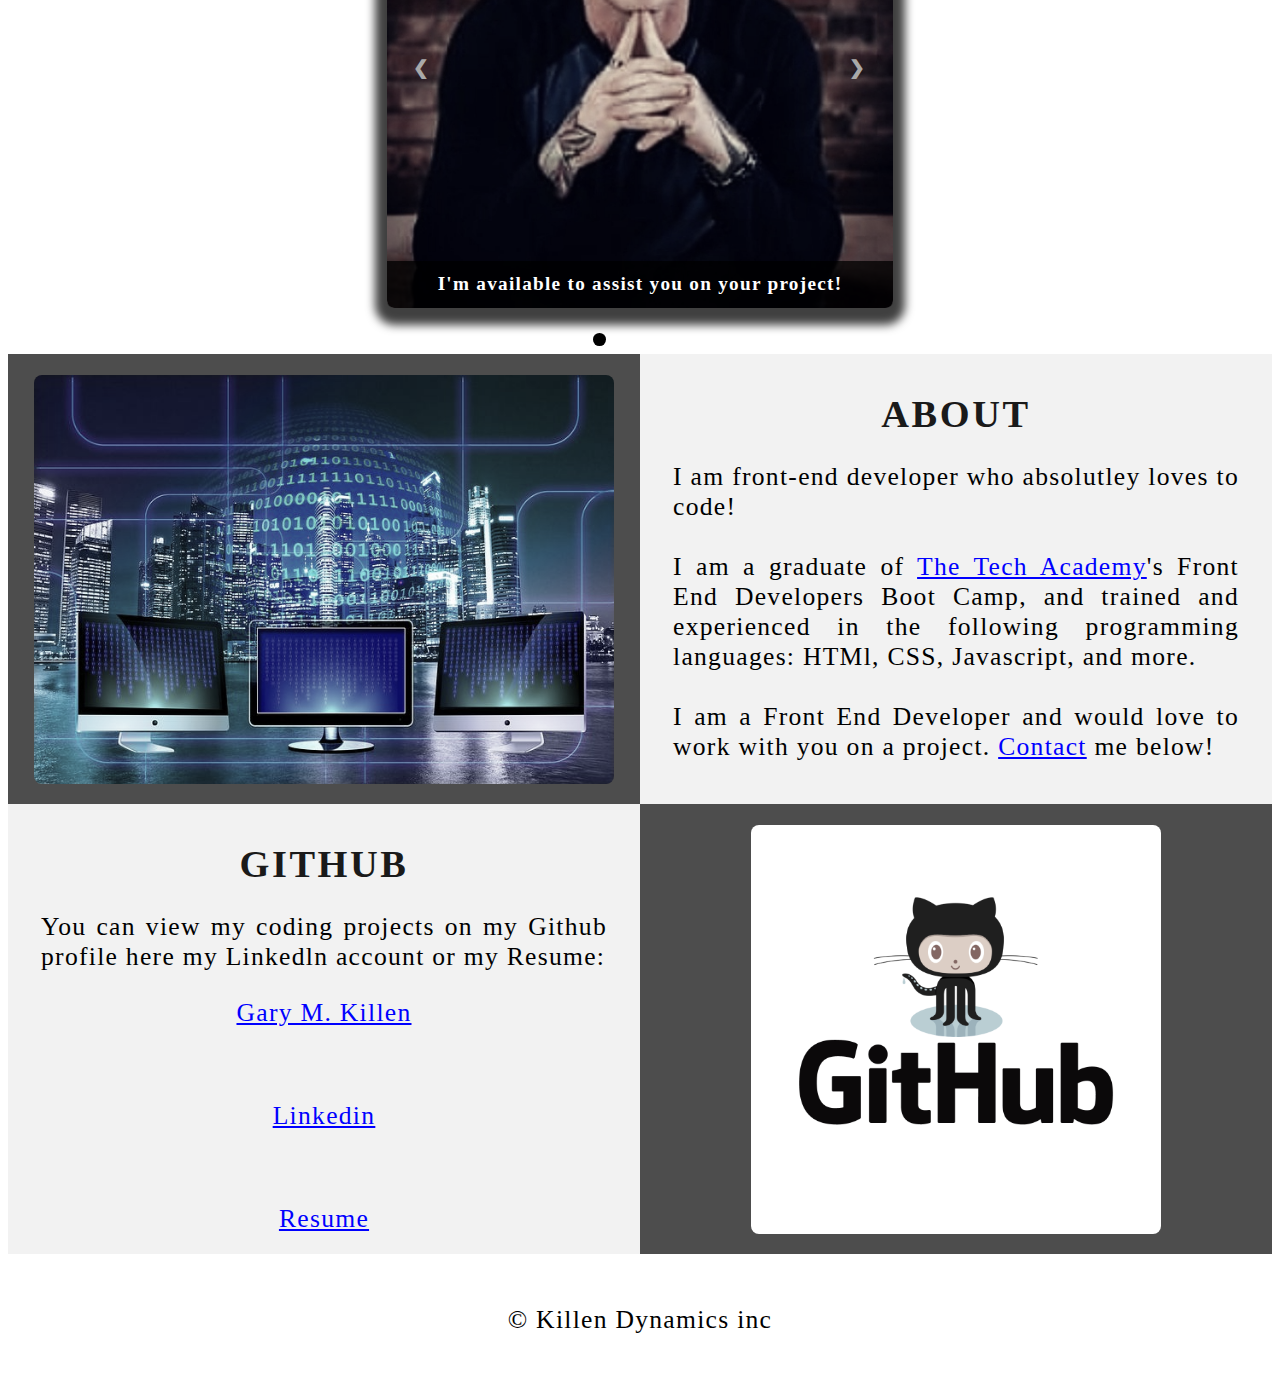
==== commit 9cd95131: "Update index.html" ====
--- a/index.html
+++ b/index.html
@@ -123,11 +123,13 @@
              <div class="Column_1">
                  <h1>Github</h1>
                  <p>
-                     You can view my coding projects on my Github profile here or my Linkedln account:
+                     You can view my coding projects on my Github profile here my Linkedln account or my Resume:
                      <br>
                      <p class="center"><a href="https://github.com/killengary37" target="_blank">Gary M. Killen</a></p>
                      <br>
                      <p class="center"><a href="https://www.linkedin.com/in/gary-killen" target="_blank">Linkedin</a></p>
+                     <br>
+                     <p class="center"><a href="https://docs.google.com/document/d/11bXz-c8yV21ZpJ1zqpgbffLBYwibGgAOXLREHR6SiMM/edit#" target="_blank">Resume</a></p>
                  </p>
              </div>
              <!--Right Column-->
